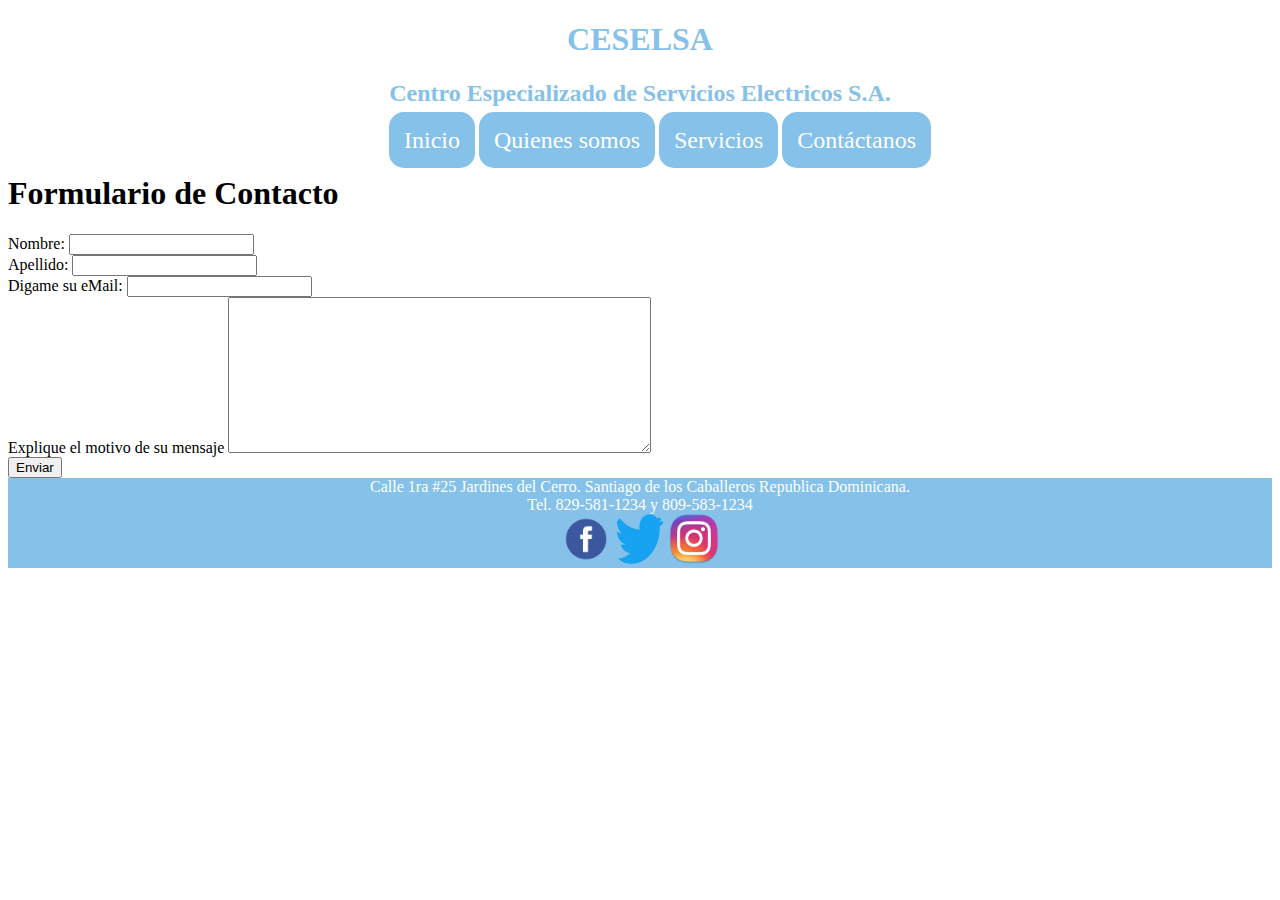
==== public_html/formulario.html @ f715c71d "Creando formulario" ====
<!DOCTYPE html>
<html>
    <head>
        <title>Contactanos</title>
        <meta charset="UTF-8">
        <meta name="viewport" content="width=device-width, initial-scale=1.0">
        <link href="estilos/misestilos.css" rel="stylesheet" type="text/css"/>
    </head>
    <body>
         <div id="cabecera">
            <h1> CESELSA  </h1>
            <h2> Centro Especializado de Servicios Electricos S.A.</h2>
        </div>
        <div id="menu">
            <ul>
                <li>Inicio</li>
                <li>Quienes somos</li>
                <li>Servicios</li>
                <li>Contáctanos</li>
            </ul>
        </div>
        <div id="formulario">
            <h1> Formulario de Contacto</h1>
            <form>
                <div>
                    <label for="nombre">Nombre: </label>
                    <input type="text" id="nombre"/>
                    </div>
                <div>
                    <label for="apellido">Apellido: </label>
                    <input type="text" id="apellido"/>
                    </div>
                <div>
                    <label for="correo">Digame su eMail: </label>
                    <input type="email" id="correo"/>
                    </div>
                <div>
                    <label for="mensaje">Explique el motivo de su mensaje </label>
                    <textarea id="nombre" cols="50" rows="10"></textarea>
                    </div>
                <div class="button">
                    <button type="submit">Enviar</button>
                </div>
            </form>
        </div>
        <div id="pie">
            Calle 1ra #25 Jardines del Cerro. Santiago de los Caballeros Republica Dominicana.<br>
            Tel. 829-581-1234 y 809-583-1234<br>
            <img src="imagenes/img2.png" width="50" height="50" alt=""/>
            <img src="imagenes/img3.png" width="50" height="50" alt=""/>
            <img src="imagenes/img4.png" width="50" height="50" alt=""/>
        </div>
    </body>
</html>
---- public_html/estilos/misestilos.css ----
/*
To change this license header, choose License Headers in Project Properties.
To change this template file, choose Tools | Templates
and open the template in the editor.
*/
/* 
    Created on : Oct 26, 2017, 6:24:02 PM
    Author     : c.rosario
*/
ul li{
    list-style-type: none;
    display: inline;
    font-size: 24px;
    background:  #85C1E9  ;
    padding: 15px;
    border-radius: 15px;
    color:white;
}
#cabecera{
    text-align: center;
    font-family: Jokerman;
    color:#85C1E9 ;
}
#menu{
    text-align: center;
   }
   
   #cuerpo{
       text-align: center;
       font-family: Mistral;
       font-size: 24px;
     
   }
   img{
       border-radius: 15px;
   }
   
   #pie{
       text-align: center;
       background: #85C1E9;
       color:white;
   }
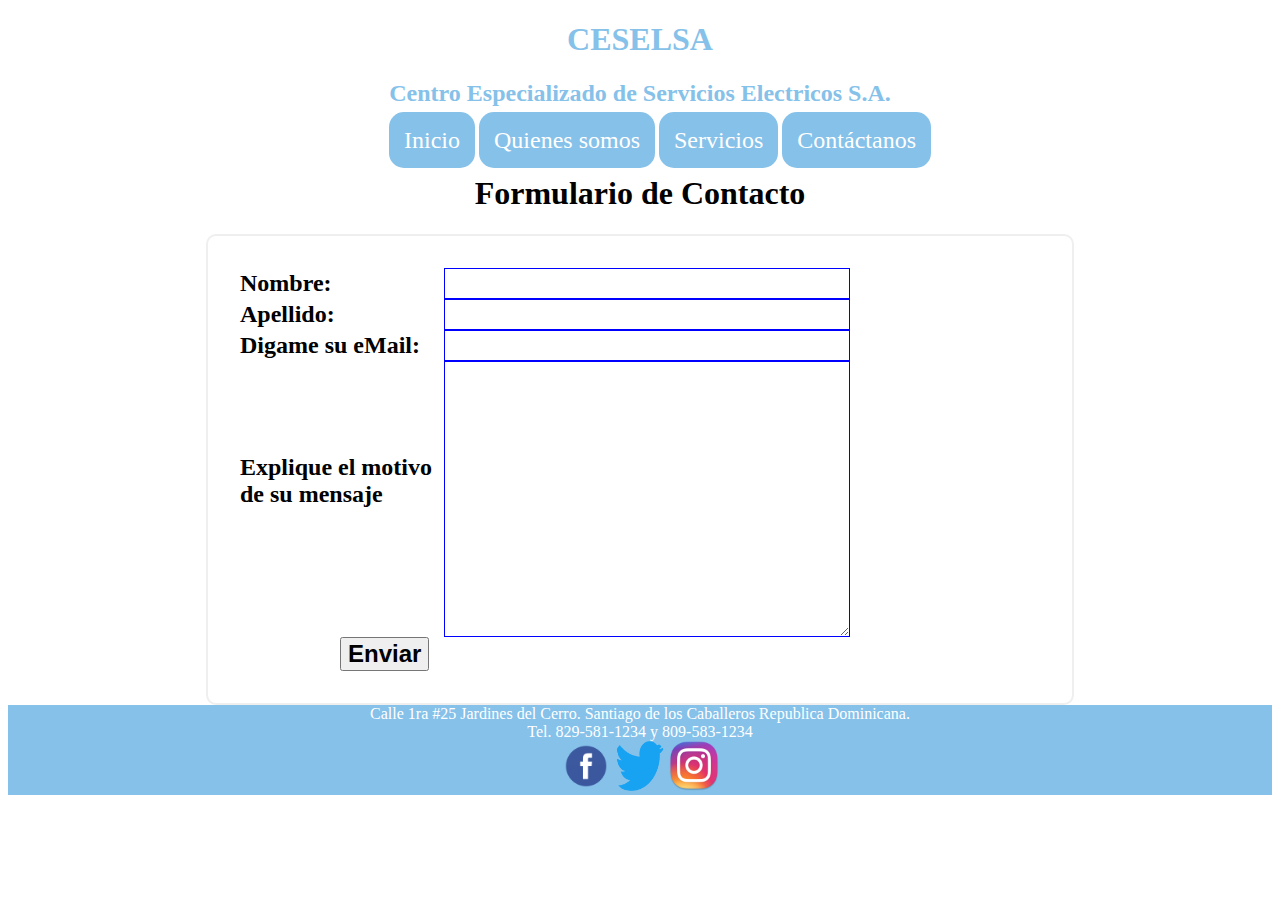
==== commit 910cc6ed: "Dando estilos a mis paginas" ====
--- a/public_html/formulario.html
+++ b/public_html/formulario.html
@@ -13,7 +13,7 @@
         </div>
         <div id="menu">
             <ul>
-                <li>Inicio</li>
+                <li><a href="index.html">Inicio</a></li>
                 <li>Quienes somos</li>
                 <li>Servicios</li>
                 <li>Contáctanos</li>
@@ -38,7 +38,7 @@
                     <label for="mensaje">Explique el motivo de su mensaje </label>
                     <textarea id="nombre" cols="50" rows="10"></textarea>
                     </div>
-                <div class="button">
+                <div class="boton">
                     <button type="submit">Enviar</button>
                 </div>
             </form>
--- a/public_html/estilos/misestilos.css
+++ b/public_html/estilos/misestilos.css
@@ -23,20 +23,65 @@
 }
 #menu{
     text-align: center;
-   }
-   
-   #cuerpo{
-       text-align: center;
-       font-family: Mistral;
-       font-size: 24px;
-     
-   }
-   img{
-       border-radius: 15px;
-   }
-   
-   #pie{
-       text-align: center;
-       background: #85C1E9;
-       color:white;
-   }+}
+
+#cuerpo{
+    text-align: center;
+    font-family: Mistral;
+    font-size: 24px;
+
+}
+img{
+    border-radius: 15px;
+}
+
+#pie{
+    text-align: center;
+    background: #85C1E9;
+    color:white;
+}
+
+form{
+    width: 800px;
+    margin:0 auto;
+    border: 2px solid buttonface;
+    border-radius: 10px;
+    padding: 2em;
+}
+
+#formulario h1{
+    text-align: center;
+}
+label{
+    display:inline-block;
+    width:200px;
+    text-align: left;
+    font-weight: bold;
+    font-size: 1.5em;
+}
+input,textarea{
+    width: 400px;
+    font: 1.5em cursive;
+    border: 1px solid blue;
+}
+input:focus, textarea:focus{
+    border-color: red;
+}
+textarea{
+    vertical-align: middle;
+}
+.boton{
+    padding-left: 100px;
+}
+button{
+    font-size: 1.5em;
+    font-weight: bold;
+}
+a{
+   color:white;
+   text-decoration: none;
+}
+a:hover{
+    font-size: 26px;
+    color: black;
+    }